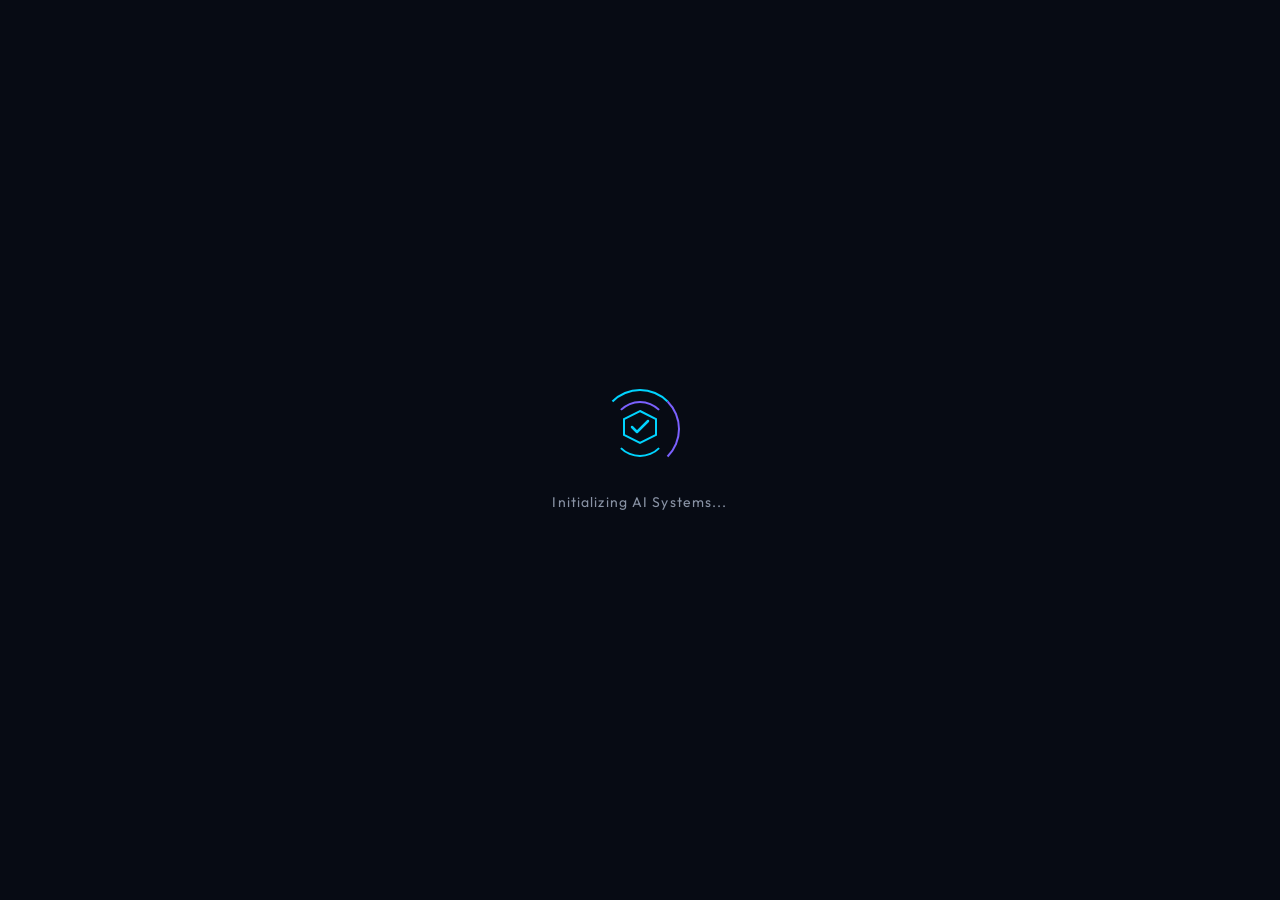
==== frontend/index.html @ b02ca5bd "style: move AI assistant panel above watchlist" ====
<!DOCTYPE html>
<html lang="en">
<head>
  <meta charset="UTF-8" />
  <meta name="viewport" content="width=device-width, initial-scale=1.0" />
  <meta name="description" content="AI Business & Financial Dashboard — Real-time stock predictions powered by LSTM and Groq AI insights." />
  <title>Predictive Market Assistant | AI Financial Intelligence</title>

  <!-- Google Fonts -->
  <link rel="preconnect" href="https://fonts.googleapis.com" />
  <link rel="preconnect" href="https://fonts.gstatic.com" crossorigin />
  <link href="https://fonts.googleapis.com/css2?family=Inter:wght@300;400;500;600;700;800&family=Outfit:wght@300;400;600;700;800&display=swap" rel="stylesheet" />

  <!-- ApexCharts - Candlestick & Line Charts -->
  <script src="https://cdn.jsdelivr.net/npm/apexcharts@3.46.0/dist/apexcharts.min.js"></script>

  <link rel="stylesheet" href="css/styles.css" />
</head>
<body>

  <!-- ═══════════════════════════════════════════ -->
  <!--                LOADING OVERLAY              -->
  <!-- ═══════════════════════════════════════════ -->
  <div id="loading-overlay" class="loading-overlay">
    <div class="loader-content">
      <div class="loader-ring"></div>
      <div class="loader-ring loader-ring--inner"></div>
      <div class="loader-logo">
        <svg width="40" height="40" viewBox="0 0 40 40" fill="none">
          <path d="M20 4L36 12V28L20 36L4 28V12L20 4Z" stroke="url(#hexGrad)" stroke-width="2" fill="none"/>
          <path d="M12 20L17 25L28 14" stroke="url(#checkGrad)" stroke-width="2.5" stroke-linecap="round" stroke-linejoin="round"/>
          <defs>
            <linearGradient id="hexGrad" x1="4" y1="4" x2="36" y2="36">
              <stop offset="0%" stop-color="#00d4ff"/>
              <stop offset="100%" stop-color="#7b61ff"/>
            </linearGradient>
            <linearGradient id="checkGrad" x1="12" y1="14" x2="28" y2="25">
              <stop offset="0%" stop-color="#00d4ff"/>
              <stop offset="100%" stop-color="#7b61ff"/>
            </linearGradient>
          </defs>
        </svg>
      </div>
    </div>
    <p class="loader-text">Initializing AI Systems...</p>
  </div>

  <!-- ═══════════════════════════════════════════ -->
  <!--               AUTH SECTION                  -->
  <!-- ═══════════════════════════════════════════ -->
  <section id="auth-section" class="auth-section hidden">
    <div class="auth-background">
      <div class="auth-orb auth-orb--1"></div>
      <div class="auth-orb auth-orb--2"></div>
      <div class="auth-orb auth-orb--3"></div>
      <canvas id="particle-canvas" class="particle-canvas"></canvas>
    </div>

    <div class="auth-container">
      <!-- Branding -->
      <div class="auth-brand">
        <div class="brand-icon">
          <svg width="32" height="32" viewBox="0 0 40 40" fill="none">
            <path d="M20 4L36 12V28L20 36L4 28V12L20 4Z" stroke="url(#hexGrad2)" stroke-width="2" fill="rgba(0,212,255,0.05)"/>
            <path d="M12 20L17 25L28 14" stroke="url(#checkGrad2)" stroke-width="2.5" stroke-linecap="round" stroke-linejoin="round"/>
            <defs>
              <linearGradient id="hexGrad2" x1="4" y1="4" x2="36" y2="36">
                <stop offset="0%" stop-color="#00d4ff"/>
                <stop offset="100%" stop-color="#7b61ff"/>
              </linearGradient>
              <linearGradient id="checkGrad2" x1="12" y1="14" x2="28" y2="25">
                <stop offset="0%" stop-color="#00d4ff"/>
                <stop offset="100%" stop-color="#7b61ff"/>
              </linearGradient>
            </defs>
          </svg>
        </div>
        <div>
          <h1 class="brand-name">PredictIQ</h1>
          <p class="brand-tagline">AI Financial Intelligence Platform</p>
        </div>
      </div>

      <!-- Auth Card -->
      <div class="auth-card glass-card">
        <!-- Tab Switcher -->
        <div class="auth-tabs" role="tablist">
          <button id="tab-login" class="auth-tab active" role="tab" aria-selected="true" onclick="switchTab('login')">Sign In</button>
          <button id="tab-register" class="auth-tab" role="tab" aria-selected="false" onclick="switchTab('register')">Create Account</button>
          <div class="tab-indicator" id="tab-indicator"></div>
        </div>

        <!-- Login Form -->
        <form id="login-form" class="auth-form" onsubmit="handleLogin(event)" novalidate>
          <div class="form-group">
            <label class="form-label" for="login-email">Email Address</label>
            <div class="input-wrapper">
              <span class="input-icon">
                <svg width="16" height="16" viewBox="0 0 24 24" fill="none" stroke="currentColor" stroke-width="2"><rect x="2" y="4" width="20" height="16" rx="2"/><path d="M2 7l10 6 10-6"/></svg>
              </span>
              <input type="email" id="login-email" class="form-input" placeholder="you@company.com" autocomplete="email" required />
            </div>
          </div>
          <div class="form-group">
            <label class="form-label" for="login-password">Password</label>
            <div class="input-wrapper">
              <span class="input-icon">
                <svg width="16" height="16" viewBox="0 0 24 24" fill="none" stroke="currentColor" stroke-width="2"><rect x="3" y="11" width="18" height="11" rx="2"/><path d="M7 11V7a5 5 0 0 1 10 0v4"/></svg>
              </span>
              <input type="password" id="login-password" class="form-input" placeholder="Enter your password" autocomplete="current-password" required />
              <button type="button" class="toggle-pw" onclick="togglePassword('login-password')">
                <svg width="16" height="16" viewBox="0 0 24 24" fill="none" stroke="currentColor" stroke-width="2"><path d="M1 12S5 4 12 4s11 8 11 8-4 8-11 8-11-8-11-8z"/><circle cx="12" cy="12" r="3"/></svg>
              </button>
            </div>
          </div>
          <div id="login-error" class="form-error hidden"></div>
          <button type="submit" id="login-submit" class="btn-primary btn-full">
            <span class="btn-text">Sign In</span>
            <span class="btn-loader hidden"></span>
          </button>
          <p class="auth-switch">Don't have an account? <a href="#" onclick="switchTab('register')">Create one free</a></p>
        </form>

        <!-- Register Form -->
        <form id="register-form" class="auth-form hidden" onsubmit="handleRegister(event)" novalidate>
          <div class="form-row">
            <div class="form-group">
              <label class="form-label" for="reg-firstname">First Name</label>
              <div class="input-wrapper">
                <span class="input-icon">
                  <svg width="16" height="16" viewBox="0 0 24 24" fill="none" stroke="currentColor" stroke-width="2"><path d="M20 21v-2a4 4 0 0 0-4-4H8a4 4 0 0 0-4 4v2"/><circle cx="12" cy="7" r="4"/></svg>
                </span>
                <input type="text" id="reg-firstname" class="form-input" placeholder="John" required />
              </div>
            </div>
            <div class="form-group">
              <label class="form-label" for="reg-lastname">Last Name</label>
              <div class="input-wrapper">
                <input type="text" id="reg-lastname" class="form-input" placeholder="Doe" required />
              </div>
            </div>
          </div>
          <div class="form-group">
            <label class="form-label" for="reg-email">Email Address</label>
            <div class="input-wrapper">
              <span class="input-icon">
                <svg width="16" height="16" viewBox="0 0 24 24" fill="none" stroke="currentColor" stroke-width="2"><rect x="2" y="4" width="20" height="16" rx="2"/><path d="M2 7l10 6 10-6"/></svg>
              </span>
              <input type="email" id="reg-email" class="form-input" placeholder="you@company.com" autocomplete="email" required />
            </div>
          </div>
          <div class="form-group">
            <label class="form-label" for="reg-password">Password</label>
            <div class="input-wrapper">
              <span class="input-icon">
                <svg width="16" height="16" viewBox="0 0 24 24" fill="none" stroke="currentColor" stroke-width="2"><rect x="3" y="11" width="18" height="11" rx="2"/><path d="M7 11V7a5 5 0 0 1 10 0v4"/></svg>
              </span>
              <input type="password" id="reg-password" class="form-input" placeholder="Min. 8 characters" autocomplete="new-password" required />
              <button type="button" class="toggle-pw" onclick="togglePassword('reg-password')">
                <svg width="16" height="16" viewBox="0 0 24 24" fill="none" stroke="currentColor" stroke-width="2"><path d="M1 12S5 4 12 4s11 8 11 8-4 8-11 8-11-8-11-8z"/><circle cx="12" cy="12" r="3"/></svg>
              </button>
            </div>
            <div class="password-strength">
              <div class="strength-bar" id="strength-bar"></div>
            </div>
          </div>
          <div id="register-error" class="form-error hidden"></div>
          <button type="submit" id="register-submit" class="btn-primary btn-full">
            <span class="btn-text">Create Account</span>
            <span class="btn-loader hidden"></span>
          </button>
          <p class="auth-switch">Already have an account? <a href="#" onclick="switchTab('login')">Sign in</a></p>
        </form>
      </div>

      <!-- Feature Pills -->
      <div class="auth-features">
        <div class="feature-pill"><span class="pill-dot pill-dot--green"></span>LSTM Predictions</div>
        <div class="feature-pill"><span class="pill-dot pill-dot--blue"></span>Groq AI Insights</div>
        <div class="feature-pill"><span class="pill-dot pill-dot--purple"></span>Real-Time Data</div>
      </div>
    </div>
  </section>

  <!-- ═══════════════════════════════════════════ -->
  <!--             MAIN DASHBOARD                  -->
  <!-- ═══════════════════════════════════════════ -->
  <div id="dashboard-section" class="dashboard-section hidden">

    <!-- ─── TOP NAVBAR ─── -->
    <nav class="navbar">
      <div class="navbar-left">
        <div class="nav-brand">
          <div class="brand-icon brand-icon--sm">
            <svg width="20" height="20" viewBox="0 0 40 40" fill="none">
              <path d="M20 4L36 12V28L20 36L4 28V12L20 4Z" stroke="url(#hexGrad3)" stroke-width="2" fill="rgba(0,212,255,0.08)"/>
              <path d="M12 20L17 25L28 14" stroke="url(#checkGrad3)" stroke-width="2.5" stroke-linecap="round" stroke-linejoin="round"/>
              <defs>
                <linearGradient id="hexGrad3" x1="4" y1="4" x2="36" y2="36"><stop offset="0%" stop-color="#00d4ff"/><stop offset="100%" stop-color="#7b61ff"/></linearGradient>
                <linearGradient id="checkGrad3" x1="12" y1="14" x2="28" y2="25"><stop offset="0%" stop-color="#00d4ff"/><stop offset="100%" stop-color="#7b61ff"/></linearGradient>
              </defs>
            </svg>
          </div>
          <span class="nav-brand-name">PredictIQ</span>
        </div>
        <div class="nav-divider"></div>
        <div class="market-status">
          <span class="market-dot" id="market-dot"></span>
          <span id="market-status-text" class="market-status-text">Market Open</span>
        </div>
      </div>
      <div class="navbar-center">
        <!-- Symbol Selector -->
        <div class="symbol-selector">
          <button class="symbol-btn active" id="sym-AAPL" onclick="selectSymbol('AAPL')">AAPL</button>
          <button class="symbol-btn" id="sym-GOOGL" onclick="selectSymbol('GOOGL')">GOOGL</button>
          <button class="symbol-btn" id="sym-MSFT" onclick="selectSymbol('MSFT')">MSFT</button>
          <button class="symbol-btn" id="sym-TSLA" onclick="selectSymbol('TSLA')">TSLA</button>
          <button class="symbol-btn" id="sym-NVDA" onclick="selectSymbol('NVDA')">NVDA</button>
          <button class="symbol-btn" id="sym-AMZN" onclick="selectSymbol('AMZN')">AMZN</button>
        </div>
      </div>
      <div class="navbar-right">
        <div class="nav-live-badge">
          <span class="live-dot"></span>LIVE
        </div>
        <div class="nav-time" id="nav-time"></div>
        <div class="nav-user" id="nav-user">
          <div class="user-avatar" id="user-avatar">J</div>
          <span class="user-name" id="user-display-name">User</span>
        </div>
        <button class="btn-logout" id="logout-btn" onclick="handleLogout()">
          <svg width="16" height="16" viewBox="0 0 24 24" fill="none" stroke="currentColor" stroke-width="2"><path d="M9 21H5a2 2 0 0 1-2-2V5a2 2 0 0 1 2-2h4"/><polyline points="16 17 21 12 16 7"/><line x1="21" y1="12" x2="9" y2="12"/></svg>
          Logout
        </button>
      </div>
    </nav>

    <!-- ─── MAIN CONTENT ─── -->
    <div class="dashboard-layout">

      <!-- LEFT: Main Chart Area -->
      <main class="chart-area">

        <!-- Stock Header -->
        <div class="stock-header glass-card">
          <div class="stock-identity">
            <div class="stock-ticker" id="stock-ticker-display">AAPL</div>
            <div class="stock-company" id="stock-company-display">Apple Inc.</div>
          </div>
          <div class="stock-price-block">
            <div class="stock-price" id="stock-price-display">$—</div>
            <div class="price-badge" id="price-badge">
              <span id="price-change-icon">▲</span>
              <span id="price-change-value">+0.00%</span>
              <span id="price-change-amount">(+$0.00)</span>
            </div>
          </div>
          <div class="stock-meta-row">
            <div class="meta-item">
              <span class="meta-label">Open</span>
              <span class="meta-value" id="meta-open">—</span>
            </div>
            <div class="meta-item">
              <span class="meta-label">High</span>
              <span class="meta-value" id="meta-high">—</span>
            </div>
            <div class="meta-item">
              <span class="meta-label">Low</span>
              <span class="meta-value" id="meta-low">—</span>
            </div>
            <div class="meta-item">
              <span class="meta-label">Volume</span>
              <span class="meta-value" id="meta-volume">—</span>
            </div>
            <div class="meta-item">
              <span class="meta-label">Market Cap</span>
              <span class="meta-value" id="meta-mktcap">—</span>
            </div>
          </div>
        </div>

        <!-- Chart Controls -->
        <div class="chart-controls glass-card">
          <div class="timeframe-group">
            <button class="tf-btn" onclick="setTimeframe('1W')">1W</button>
            <button class="tf-btn active" onclick="setTimeframe('1M')">1M</button>
            <button class="tf-btn" onclick="setTimeframe('3M')">3M</button>
            <button class="tf-btn" onclick="setTimeframe('6M')">6M</button>
            <button class="tf-btn" onclick="setTimeframe('1Y')">1Y</button>
          </div>
          <div class="chart-type-group">
            <button class="chart-type-btn active" id="ct-candle" onclick="setChartType('candle')">
              <svg width="14" height="14" viewBox="0 0 24 24" fill="currentColor"><rect x="7" y="2" width="2" height="4"/><rect x="5" y="6" width="6" height="12" rx="1"/><rect x="7" y="18" width="2" height="4"/><rect x="15" y="5" width="2" height="3"/><rect x="13" y="8" width="6" height="8" rx="1"/><rect x="15" y="16" width="2" height="3"/></svg>
              Candles
            </button>
            <button class="chart-type-btn" id="ct-line" onclick="setChartType('line')">
              <svg width="14" height="14" viewBox="0 0 24 24" fill="none" stroke="currentColor" stroke-width="2"><polyline points="22 12 18 12 15 21 9 3 6 12 2 12"/></svg>
              Line
            </button>
          </div>
          <div class="prediction-toggle">
            <label class="toggle-switch" title="Toggle AI Predictions">
              <input type="checkbox" id="prediction-toggle" checked onchange="togglePredictions()" />
              <span class="toggle-slider"></span>
            </label>
            <span class="toggle-label">
              <span class="pred-dot"></span>
              AI Predictions
            </span>
          </div>
        </div>

        <!-- TradingView Chart -->
        <div class="chart-container glass-card">
          <div id="tv-chart" class="tv-chart"></div>
          <div class="chart-loading" id="chart-loading">
            <div class="mini-loader"></div>
            <span>Loading market data...</span>
          </div>
          <div class="chart-legend">
            <div class="legend-item">
              <span class="legend-dot legend-dot--candle"></span>
              <span id="legend-symbol-label">AAPL</span> Historical
            </div>
            <div class="legend-item">
              <span class="legend-dot legend-dot--pred"></span>
              LSTM Prediction
            </div>
          </div>
        </div>

        <!-- KPI Cards Row -->
        <div class="kpi-row">
          <div class="kpi-card glass-card">
            <div class="kpi-icon kpi-icon--blue">
              <svg width="18" height="18" viewBox="0 0 24 24" fill="none" stroke="currentColor" stroke-width="2"><line x1="12" y1="1" x2="12" y2="23"/><path d="M17 5H9.5a3.5 3.5 0 0 0 0 7h5a3.5 3.5 0 0 1 0 7H6"/></svg>
            </div>
            <div class="kpi-content">
              <span class="kpi-label">Current Price</span>
              <span class="kpi-value" id="kpi-price">$—</span>
              <span class="kpi-sub" id="kpi-price-change">—</span>
            </div>
          </div>
          <div class="kpi-card glass-card">
            <div class="kpi-icon kpi-icon--green">
              <svg width="18" height="18" viewBox="0 0 24 24" fill="none" stroke="currentColor" stroke-width="2"><polyline points="23 6 13.5 15.5 8.5 10.5 1 18"/><polyline points="17 6 23 6 23 12"/></svg>
            </div>
            <div class="kpi-content">
              <span class="kpi-label">Predicted Price (30d)</span>
              <span class="kpi-value" id="kpi-predicted">$—</span>
              <span class="kpi-sub" id="kpi-predicted-change">AI Forecast</span>
            </div>
          </div>
          <div class="kpi-card glass-card">
            <div class="kpi-icon kpi-icon--purple">
              <svg width="18" height="18" viewBox="0 0 24 24" fill="none" stroke="currentColor" stroke-width="2"><rect x="2" y="3" width="20" height="14" rx="2"/><line x1="8" y1="21" x2="16" y2="21"/><line x1="12" y1="17" x2="12" y2="21"/></svg>
            </div>
            <div class="kpi-content">
              <span class="kpi-label">52-Week Range</span>
              <span class="kpi-value" id="kpi-52w">—</span>
              <span class="kpi-sub" id="kpi-52w-sub">High / Low</span>
            </div>
          </div>
          <div class="kpi-card glass-card">
            <div class="kpi-icon kpi-icon--orange">
              <svg width="18" height="18" viewBox="0 0 24 24" fill="none" stroke="currentColor" stroke-width="2"><path d="M22 12h-4l-3 9L9 3l-3 9H2"/></svg>
            </div>
            <div class="kpi-content">
              <span class="kpi-label">AI Confidence</span>
              <span class="kpi-value" id="kpi-confidence">—%</span>
              <span class="kpi-sub" id="kpi-signal">Signal</span>
            </div>
          </div>
        </div>
      </main>

      <!-- RIGHT: AI Assistant Panel -->
      <aside class="assistant-panel">

        <!-- AI Assistant Chat -->
        <div class="chat-panel glass-card">
          <div class="chat-header">
            <div class="chat-title-row">
              <div class="ai-avatar">
                <svg width="16" height="16" viewBox="0 0 24 24" fill="none" stroke="currentColor" stroke-width="2"><circle cx="12" cy="12" r="3"/><path d="M12 1v4M12 19v4M4.22 4.22l2.83 2.83M16.95 16.95l2.83 2.83M1 12h4M19 12h4M4.22 19.78l2.83-2.83M16.95 7.05l2.83-2.83"/></svg>
              </div>
              <div>
                <h3 class="panel-title" style="margin-bottom:0">Groq AI Assistant</h3>
                <span class="ai-status-text">Powered by Llama 3.3 70B</span>
              </div>
            </div>
            <div class="ai-online-badge">
              <span class="ai-dot"></span>Online
            </div>
          </div>

          <div class="chat-messages" id="chat-messages">
            <div class="chat-message chat-message--ai">
              <div class="msg-avatar">AI</div>
              <div class="msg-bubble">
                <p>👋 Hello! I'm your AI financial assistant powered by Groq. I can analyze <strong id="current-symbol-mention">AAPL</strong> stock data, predict trends, and provide business insights. What would you like to know?</p>
              </div>
            </div>
          </div>

          <!-- Quick Actions -->
          <div class="quick-actions" id="quick-actions">
            <button class="quick-btn" onclick="sendQuickMessage('Analyze the current market trend for the selected stock and provide a buy/sell recommendation.')">📊 Trend Analysis</button>
            <button class="quick-btn" onclick="sendQuickMessage('What are the key risk factors for this stock? Give me a concise risk assessment.')">⚠️ Risk Assessment</button>
            <button class="quick-btn" onclick="sendQuickMessage('Provide a 30-day growth forecast and business strategy insights based on the current stock performance.')">📈 Growth Forecast</button>
            <button class="quick-btn" onclick="sendQuickMessage('Which sector is this stock in? How is the overall sector performing and what are the macro trends?')">🌐 Sector Trends</button>
          </div>

          <!-- Chat Input -->
          <div class="chat-input-area">
            <div class="chat-input-wrapper">
              <textarea id="chat-input" class="chat-textarea" placeholder="Ask about stocks, markets, or business strategy..." rows="1" onkeydown="handleChatKey(event)" oninput="autoResizeTextarea(this)"></textarea>
              <button class="chat-send-btn" id="chat-send-btn" onclick="sendChatMessage()">
                <svg width="16" height="16" viewBox="0 0 24 24" fill="none" stroke="currentColor" stroke-width="2"><line x1="22" y1="2" x2="11" y2="13"/><polygon points="22 2 15 22 11 13 2 9 22 2"/></svg>
              </button>
            </div>
          </div>
        </div>

        <!-- Watchlist -->
        <div class="watchlist-card glass-card">
          <h3 class="panel-title">
            <svg width="14" height="14" viewBox="0 0 24 24" fill="none" stroke="currentColor" stroke-width="2"><polygon points="12 2 15.09 8.26 22 9.27 17 14.14 18.18 21.02 12 17.77 5.82 21.02 7 14.14 2 9.27 8.91 8.26 12 2"/></svg>
            Watchlist
          </h3>
          <div class="watchlist-items" id="watchlist-items">
            <!-- Populated by JS -->
          </div>
        </div>
      </aside>
    </div>
  </div>

  <!-- Scripts -->
  <script src="js/auth.js"></script>
  <script src="js/chart.js"></script>
  <script src="js/stock-api.js"></script>
  <script src="js/assistant.js"></script>
  <script src="js/dashboard.js"></script>
</body>
</html>
---- frontend/css/styles.css ----
/* ═══════════════════════════════════════════════════════════════
   PredictIQ — Complete Design System
   Dark Glassmorphism | Inter + Outfit Fonts
   ═══════════════════════════════════════════════════════════════ */

/* ─── CSS Custom Properties ─── */
:root {
  /* Color Palette */
  --bg-deep:          #070b14;
  --bg-base:          #0a0e1a;
  --bg-surface:       #0f1424;
  --bg-elevated:      #141928;
  --bg-panel:         #131722;

  /* Glass */
  --glass-bg:         rgba(255, 255, 255, 0.03);
  --glass-border:     rgba(255, 255, 255, 0.07);
  --glass-hover:      rgba(255, 255, 255, 0.06);
  --glass-blur:       16px;

  /* Brand Gradient */
  --brand-primary:    #00d4ff;
  --brand-secondary:  #7b61ff;
  --brand-accent:     #f7931a;
  --brand-grad:       linear-gradient(135deg, #00d4ff, #7b61ff);

  /* Semantic Colors */
  --green:            #26a69a;
  --green-bright:     #4caf93;
  --green-glow:       rgba(38, 166, 154, 0.25);
  --red:              #ef5350;
  --red-glow:         rgba(239, 83, 80, 0.25);
  --orange:           #f7931a;
  --orange-glow:      rgba(247, 147, 26, 0.2);
  --blue:             #2979ff;
  --blue-glow:        rgba(41, 121, 255, 0.2);
  --purple:           #7b61ff;
  --purple-glow:      rgba(123, 97, 255, 0.2);

  /* Text */
  --text-primary:     #e8eaf0;
  --text-secondary:   #8892a4;
  --text-muted:       #4e5a6b;
  --text-accent:      #00d4ff;

  /* Spacing */
  --sp-xs:   4px;
  --sp-sm:   8px;
  --sp-md:   16px;
  --sp-lg:   24px;
  --sp-xl:   32px;
  --sp-2xl:  48px;

  /* Radius */
  --r-sm:   6px;
  --r-md:   12px;
  --r-lg:   18px;
  --r-xl:   24px;
  --r-full: 9999px;

  /* Transitions */
  --t-fast:   0.15s ease;
  --t-mid:    0.25s ease;
  --t-slow:   0.4s ease;

  /* Shadows */
  --shadow-sm:  0 2px 8px rgba(0,0,0,0.4);
  --shadow-md:  0 4px 24px rgba(0,0,0,0.5);
  --shadow-lg:  0 8px 48px rgba(0,0,0,0.6);
  --shadow-glow-brand: 0 0 32px rgba(0, 212, 255, 0.15);

  /* Fonts */
  --font-main:  'Inter', -apple-system, sans-serif;
  --font-display: 'Outfit', 'Inter', sans-serif;
}

/* ─── Reset & Base ─── */
*, *::before, *::after { box-sizing: border-box; margin: 0; padding: 0; }

html { font-size: 16px; scroll-behavior: smooth; }

body {
  font-family: var(--font-main);
  background: var(--bg-deep);
  color: var(--text-primary);
  min-height: 100vh;
  overflow-x: hidden;
  -webkit-font-smoothing: antialiased;
}

/* ─── Utilities ─── */
.hidden { display: none !important; }
.glass-card {
  background: var(--glass-bg);
  border: 1px solid var(--glass-border);
  backdrop-filter: blur(var(--glass-blur));
  -webkit-backdrop-filter: blur(var(--glass-blur));
  border-radius: var(--r-lg);
}

/* ═══════════════════════════════════════════════════════════════
   LOADING OVERLAY
   ═══════════════════════════════════════════════════════════════ */
.loading-overlay {
  position: fixed; inset: 0; z-index: 9999;
  background: var(--bg-deep);
  display: flex; flex-direction: column;
  align-items: center; justify-content: center;
  gap: var(--sp-lg);
  transition: opacity var(--t-slow), visibility var(--t-slow);
}
.loading-overlay.fade-out { opacity: 0; visibility: hidden; }
.loader-content {
  position: relative; width: 80px; height: 80px;
  display: flex; align-items: center; justify-content: center;
}
.loader-ring {
  position: absolute; inset: 0;
  border-radius: 50%;
  border: 2px solid transparent;
  border-top-color: var(--brand-primary);
  border-right-color: var(--brand-secondary);
  animation: spin 1.2s linear infinite;
}
.loader-ring--inner {
  inset: 12px;
  border-top-color: var(--brand-secondary);
  border-right-color: transparent;
  border-bottom-color: var(--brand-primary);
  animation: spin 0.8s linear infinite reverse;
}
.loader-logo { position: relative; z-index: 1; }
.loader-text {
  font-family: var(--font-display);
  font-size: 0.875rem;
  color: var(--text-secondary);
  letter-spacing: 0.08em;
  animation: pulse 2s ease-in-out infinite;
}
@keyframes spin { to { transform: rotate(360deg); } }
@keyframes pulse { 0%,100% { opacity: 0.5; } 50% { opacity: 1; } }

/* ═══════════════════════════════════════════════════════════════
   AUTH SECTION
   ═══════════════════════════════════════════════════════════════ */
.auth-section {
  min-height: 100vh; position: relative;
  display: flex; align-items: center; justify-content: center;
  padding: var(--sp-lg);
  overflow: hidden;
}

/* Animated Background */
.auth-background {
  position: absolute; inset: 0; z-index: 0;
  background: radial-gradient(ellipse at 20% 50%, rgba(0,212,255,0.08) 0%, transparent 60%),
              radial-gradient(ellipse at 80% 20%, rgba(123,97,255,0.08) 0%, transparent 60%),
              radial-gradient(ellipse at 60% 80%, rgba(247,147,26,0.05) 0%, transparent 60%);
}
.auth-orb {
  position: absolute; border-radius: 50%;
  filter: blur(60px);
  animation: orbFloat 8s ease-in-out infinite;
}
.auth-orb--1 {
  width: 500px; height: 500px;
  background: radial-gradient(circle, rgba(0,212,255,0.12) 0%, transparent 70%);
  top: -200px; left: -100px;
  animation-delay: 0s;
}
.auth-orb--2 {
  width: 400px; height: 400px;
  background: radial-gradient(circle, rgba(123,97,255,0.12) 0%, transparent 70%);
  bottom: -150px; right: -100px;
  animation-delay: -3s;
}
.auth-orb--3 {
  width: 300px; height: 300px;
  background: radial-gradient(circle, rgba(247,147,26,0.08) 0%, transparent 70%);
  top: 40%; right: 20%;
  animation-delay: -6s;
}
@keyframes orbFloat {
  0%,100% { transform: translate(0,0) scale(1); }
  33% { transform: translate(30px,-20px) scale(1.05); }
  66% { transform: translate(-20px,30px) scale(0.95); }
}
.particle-canvas {
  position: absolute; inset: 0; width: 100%; height: 100%;
  pointer-events: none;
}

/* Auth Container */
.auth-container {
  position: relative; z-index: 1;
  width: 100%; max-width: 440px;
  display: flex; flex-direction: column;
  align-items: center; gap: var(--sp-lg);
}

/* Brand */
.auth-brand {
  display: flex; align-items: center; gap: var(--sp-md);
}
.brand-icon {
  width: 52px; height: 52px;
  background: rgba(0,212,255,0.08);
  border: 1px solid rgba(0,212,255,0.2);
  border-radius: var(--r-md);
  display: flex; align-items: center; justify-content: center;
  box-shadow: 0 0 24px rgba(0,212,255,0.15);
}
.brand-icon--sm {
  width: 36px; height: 36px; border-radius: var(--r-sm);
}
.brand-name {
  font-family: var(--font-display);
  font-size: 1.75rem; font-weight: 800;
  background: var(--brand-grad);
  -webkit-background-clip: text; background-clip: text;
  -webkit-text-fill-color: transparent;
  line-height: 1;
}
.brand-tagline {
  font-size: 0.75rem;
  color: var(--text-muted);
  letter-spacing: 0.04em;
  margin-top: 2px;
}

/* Auth Card */
.auth-card {
  width: 100%;
  padding: var(--sp-xl);
  box-shadow: var(--shadow-lg), var(--shadow-glow-brand);
  animation: slideUp 0.5s ease-out;
}
@keyframes slideUp {
  from { opacity: 0; transform: translateY(24px); }
  to   { opacity: 1; transform: translateY(0); }
}

/* Tabs */
.auth-tabs {
  display: flex; gap: var(--sp-xs);
  background: rgba(255,255,255,0.03);
  border-radius: var(--r-md);
  padding: 4px;
  margin-bottom: var(--sp-lg);
  position: relative;
}
.auth-tab {
  flex: 1; padding: 10px var(--sp-md);
  border: none; background: none;
  color: var(--text-secondary);
  font-family: var(--font-main);
  font-size: 0.875rem; font-weight: 500;
  cursor: pointer; border-radius: var(--r-sm);
  transition: color var(--t-fast);
  position: relative; z-index: 1;
}
.auth-tab.active { color: var(--text-primary); }
.tab-indicator {
  position: absolute; top: 4px; bottom: 4px; left: 4px;
  width: calc(50% - 4px);
  background: rgba(255,255,255,0.07);
  border: 1px solid var(--glass-border);
  border-radius: var(--r-sm);
  transition: transform var(--t-mid);
}
.tab-indicator.right { transform: translateX(100%); }

/* Forms */
.auth-form { display: flex; flex-direction: column; gap: var(--sp-md); }
.auth-form.hidden { display: none; }
.form-row { display: grid; grid-template-columns: 1fr 1fr; gap: var(--sp-sm); }
.form-group { display: flex; flex-direction: column; gap: 6px; }
.form-label {
  font-size: 0.8rem; font-weight: 500;
  color: var(--text-secondary);
  letter-spacing: 0.02em;
}
.input-wrapper { position: relative; display: flex; align-items: center; }
.input-icon {
  position: absolute; left: 12px;
  color: var(--text-muted);
  display: flex; pointer-events: none;
}
.form-input {
  width: 100%;
  background: rgba(255,255,255,0.04);
  border: 1px solid var(--glass-border);
  border-radius: var(--r-md);
  padding: 12px 40px 12px 40px;
  color: var(--text-primary);
  font-family: var(--font-main);
  font-size: 0.9rem;
  transition: border-color var(--t-fast), box-shadow var(--t-fast), background var(--t-fast);
  outline: none;
}
.form-group:has(.input-icon:only-child) .form-input { padding-left: 40px; }
.form-input:focus {
  border-color: rgba(0,212,255,0.4);
  background: rgba(0,212,255,0.04);
  box-shadow: 0 0 0 3px rgba(0,212,255,0.1);
}
.form-input::placeholder { color: var(--text-muted); }
.toggle-pw {
  position: absolute; right: 12px;
  background: none; border: none;
  color: var(--text-muted); cursor: pointer;
  display: flex; align-items: center;
  transition: color var(--t-fast);
}
.toggle-pw:hover { color: var(--text-secondary); }

/* Password Strength */
.password-strength {
  height: 3px; border-radius: var(--r-full);
  background: rgba(255,255,255,0.06);
  overflow: hidden; margin-top: 4px;
}
.strength-bar {
  height: 100%; width: 0;
  border-radius: var(--r-full);
  transition: width var(--t-mid), background var(--t-mid);
}

/* Buttons */
.btn-primary {
  background: var(--brand-grad);
  border: none; border-radius: var(--r-md);
  padding: 13px var(--sp-lg);
  color: #fff;
  font-family: var(--font-main);
  font-size: 0.9rem; font-weight: 600;
  cursor: pointer; letter-spacing: 0.02em;
  display: flex; align-items: center; justify-content: center; gap: var(--sp-sm);
  transition: opacity var(--t-fast), transform var(--t-fast), box-shadow var(--t-fast);
  box-shadow: 0 4px 20px rgba(0,212,255,0.2);
}
.btn-full { width: 100%; }
.btn-primary:hover { opacity: 0.9; transform: translateY(-1px); box-shadow: 0 6px 28px rgba(0,212,255,0.3); }
.btn-primary:active { transform: translateY(0); }
.btn-primary:disabled { opacity: 0.5; cursor: not-allowed; transform: none; }
.btn-loader {
  width: 16px; height: 16px;
  border: 2px solid rgba(255,255,255,0.3);
  border-top-color: #fff;
  border-radius: 50%;
  animation: spin 0.6s linear infinite;
}

/* Form Errors */
.form-error {
  background: rgba(239,83,80,0.1);
  border: 1px solid rgba(239,83,80,0.3);
  border-radius: var(--r-sm);
  padding: 10px 14px;
  color: var(--red);
  font-size: 0.8rem;
}

.auth-switch {
  text-align: center;
  font-size: 0.8rem;
  color: var(--text-muted);
}
.auth-switch a {
  color: var(--brand-primary);
  text-decoration: none;
  font-weight: 500;
}
.auth-switch a:hover { text-decoration: underline; }

/* Feature Pills */
.auth-features { display: flex; gap: var(--sp-sm); flex-wrap: wrap; justify-content: center; }
.feature-pill {
  display: flex; align-items: center; gap: 6px;
  background: var(--glass-bg);
  border: 1px solid var(--glass-border);
  border-radius: var(--r-full);
  padding: 6px 14px;
  font-size: 0.75rem;
  color: var(--text-secondary);
  font-weight: 500;
}
.pill-dot {
  width: 6px; height: 6px; border-radius: 50%;
}
.pill-dot--green { background: var(--green); box-shadow: 0 0 6px var(--green); }
.pill-dot--blue  { background: var(--brand-primary); box-shadow: 0 0 6px var(--brand-primary); }
.pill-dot--purple { background: var(--brand-secondary); box-shadow: 0 0 6px var(--brand-secondary); }

/* ═══════════════════════════════════════════════════════════════
   DASHBOARD SECTION
   ═══════════════════════════════════════════════════════════════ */
.dashboard-section {
  display: flex; flex-direction: column;
  min-height: 100vh;
  background: var(--bg-deep);
}

/* ─── NAVBAR ─── */
.navbar {
  display: flex; align-items: center; justify-content: space-between;
  padding: 0 var(--sp-lg);
  height: 60px;
  background: rgba(10,14,26,0.8);
  border-bottom: 1px solid var(--glass-border);
  backdrop-filter: blur(16px);
  position: sticky; top: 0; z-index: 100;
  gap: var(--sp-md);
}
.navbar-left { display: flex; align-items: center; gap: var(--sp-md); flex-shrink: 0; }
.navbar-center { flex: 1; display: flex; justify-content: center; }
.navbar-right { display: flex; align-items: center; gap: var(--sp-md); flex-shrink: 0; }

.nav-brand { display: flex; align-items: center; gap: var(--sp-sm); }
.nav-brand-name {
  font-family: var(--font-display);
  font-size: 1.1rem; font-weight: 700;
  background: var(--brand-grad);
  -webkit-background-clip: text; background-clip: text;
  -webkit-text-fill-color: transparent;
}
.nav-divider { width: 1px; height: 24px; background: var(--glass-border); }

.market-status { display: flex; align-items: center; gap: 6px; }
.market-dot {
  width: 8px; height: 8px; border-radius: 50%;
  background: var(--green);
  box-shadow: 0 0 8px var(--green);
  animation: pulse 2s ease infinite;
}
.market-status-text { font-size: 0.75rem; color: var(--text-secondary); font-weight: 500; }

/* Symbol Selector */
.symbol-selector {
  display: flex; gap: 4px;
  background: rgba(255,255,255,0.03);
  border: 1px solid var(--glass-border);
  border-radius: var(--r-md);
  padding: 4px;
}
.symbol-btn {
  padding: 6px 14px;
  border: none; background: none;
  color: var(--text-muted);
  font-family: var(--font-main);
  font-size: 0.8rem; font-weight: 600;
  cursor: pointer; border-radius: var(--r-sm);
  transition: all var(--t-fast);
  letter-spacing: 0.04em;
}
.symbol-btn:hover { color: var(--text-primary); background: rgba(255,255,255,0.05); }
.symbol-btn.active {
  color: var(--bg-deep);
  background: linear-gradient(135deg, var(--brand-primary), var(--brand-secondary));
  box-shadow: 0 2px 8px rgba(0,212,255,0.3);
}

.nav-live-badge {
  display: flex; align-items: center; gap: 5px;
  background: rgba(38,166,154,0.1);
  border: 1px solid rgba(38,166,154,0.3);
  border-radius: var(--r-full);
  padding: 4px 10px;
  font-size: 0.7rem; font-weight: 700;
  color: var(--green);
  letter-spacing: 0.06em;
}
.live-dot {
  width: 6px; height: 6px; border-radius: 50%;
  background: var(--green);
  animation: pulse 1.5s ease infinite;
}
.nav-time {
  font-size: 0.8rem; font-weight: 500;
  color: var(--text-secondary);
  font-variant-numeric: tabular-nums;
  white-space: nowrap;
}
.nav-user { display: flex; align-items: center; gap: var(--sp-sm); }
.user-avatar {
  width: 32px; height: 32px;
  background: var(--brand-grad);
  border-radius: 50%;
  display: flex; align-items: center; justify-content: center;
  font-size: 0.8rem; font-weight: 700; color: #fff;
  flex-shrink: 0;
}
.user-name { font-size: 0.85rem; font-weight: 500; color: var(--text-secondary); }
.btn-logout {
  display: flex; align-items: center; gap: 6px;
  padding: 7px 14px;
  background: rgba(239,83,80,0.08);
  border: 1px solid rgba(239,83,80,0.2);
  border-radius: var(--r-md);
  color: var(--red);
  font-size: 0.8rem; font-weight: 600;
  cursor: pointer;
  transition: all var(--t-fast);
  font-family: var(--font-main);
}
.btn-logout:hover {
  background: rgba(239,83,80,0.15);
  border-color: rgba(239,83,80,0.4);
}

/* ─── DASHBOARD LAYOUT ─── */
.dashboard-layout {
  display: grid;
  grid-template-columns: 1fr 380px;
  gap: var(--sp-md);
  padding: var(--sp-md);
  height: calc(100vh - 60px);
  overflow: hidden;
}

/* ─── CHART AREA ─── */
.chart-area {
  display: flex; flex-direction: column;
  gap: var(--sp-sm);
  overflow-y: auto;
  padding-right: 2px;
}
.chart-area::-webkit-scrollbar { width: 4px; }
.chart-area::-webkit-scrollbar-thumb { background: rgba(255,255,255,0.08); border-radius: var(--r-full); }

/* Stock Header */
.stock-header {
  padding: var(--sp-md) var(--sp-lg);
  display: flex; align-items: center; justify-content: space-between;
  flex-wrap: wrap; gap: var(--sp-md);
}
.stock-identity { display: flex; flex-direction: column; }
.stock-ticker {
  font-family: var(--font-display);
  font-size: 1.8rem; font-weight: 800;
  color: var(--text-primary);
  letter-spacing: -0.02em;
}
.stock-company { font-size: 0.8rem; color: var(--text-muted); margin-top: 2px; }
.stock-price-block { display: flex; flex-direction: column; align-items: flex-end; }
.stock-price {
  font-family: var(--font-display);
  font-size: 2rem; font-weight: 800;
  color: var(--text-primary);
  letter-spacing: -0.02em;
}
.price-badge {
  display: inline-flex; align-items: center; gap: 4px;
  padding: 4px 10px;
  border-radius: var(--r-full);
  font-size: 0.8rem; font-weight: 700;
  margin-top: 4px;
  transition: all var(--t-mid);
}
.price-badge.up {
  background: var(--green-glow);
  border: 1px solid rgba(38,166,154,0.4);
  color: var(--green);
}
.price-badge.down {
  background: var(--red-glow);
  border: 1px solid rgba(239,83,80,0.4);
  color: var(--red);
}
.stock-meta-row {
  width: 100%; display: flex; gap: var(--sp-xl);
  border-top: 1px solid var(--glass-border);
  padding-top: var(--sp-sm);
  flex-wrap: wrap;
}
.meta-item { display: flex; flex-direction: column; gap: 2px; }
.meta-label { font-size: 0.7rem; color: var(--text-muted); text-transform: uppercase; letter-spacing: 0.06em; }
.meta-value { font-size: 0.9rem; font-weight: 600; color: var(--text-primary); font-variant-numeric: tabular-nums; }

/* Chart Controls */
.chart-controls {
  padding: var(--sp-sm) var(--sp-md);
  display: flex; align-items: center; gap: var(--sp-md);
  flex-wrap: wrap;
}
.timeframe-group, .chart-type-group {
  display: flex; gap: 2px;
  background: rgba(255,255,255,0.03);
  border-radius: var(--r-sm);
  padding: 3px;
}
.tf-btn, .chart-type-btn {
  padding: 5px 12px;
  border: none; background: none;
  color: var(--text-muted);
  font-family: var(--font-main);
  font-size: 0.78rem; font-weight: 600;
  cursor: pointer; border-radius: 4px;
  transition: all var(--t-fast);
  display: flex; align-items: center; gap: 4px;
}
.tf-btn:hover, .chart-type-btn:hover { color: var(--text-primary); background: rgba(255,255,255,0.05); }
.tf-btn.active, .chart-type-btn.active {
  background: rgba(0,212,255,0.12);
  color: var(--brand-primary);
}
.prediction-toggle {
  display: flex; align-items: center; gap: var(--sp-sm);
  margin-left: auto;
}
.toggle-label {
  font-size: 0.8rem; color: var(--text-secondary);
  display: flex; align-items: center; gap: 6px;
}
.pred-dot {
  width: 8px; height: 8px; border-radius: 50%;
  background: var(--orange);
  box-shadow: 0 0 6px var(--orange);
}
.toggle-switch { position: relative; display: inline-block; width: 36px; height: 20px; }
.toggle-switch input { opacity: 0; width: 0; height: 0; }
.toggle-slider {
  position: absolute; cursor: pointer; inset: 0;
  background: rgba(255,255,255,0.1);
  border-radius: var(--r-full);
  transition: background var(--t-fast);
}
.toggle-slider::before {
  content: '';
  position: absolute; width: 14px; height: 14px;
  left: 3px; top: 3px;
  background: #fff; border-radius: 50%;
  transition: transform var(--t-fast);
}
.toggle-switch input:checked + .toggle-slider { background: var(--orange); }
.toggle-switch input:checked + .toggle-slider::before { transform: translateX(16px); }

/* Chart Container */
.chart-container {
  position: relative; padding: var(--sp-sm);
  flex: 1; min-height: 360px;
}
.tv-chart { width: 100%; height: 100%; min-height: 340px; }
.chart-loading {
  position: absolute; inset: 0;
  display: flex; flex-direction: column;
  align-items: center; justify-content: center;
  gap: var(--sp-sm);
  background: rgba(7,11,20,0.8);
  border-radius: var(--r-lg);
  color: var(--text-muted); font-size: 0.85rem;
  z-index: 5;
  transition: opacity var(--t-mid);
}
.chart-loading.hidden { display: none; }
.mini-loader {
  width: 28px; height: 28px;
  border: 2px solid rgba(255,255,255,0.08);
  border-top-color: var(--brand-primary);
  border-radius: 50%;
  animation: spin 0.8s linear infinite;
}
.chart-legend {
  position: absolute; bottom: 16px; right: 16px;
  display: flex; gap: var(--sp-md);
  background: rgba(7,11,20,0.7);
  border: 1px solid var(--glass-border);
  border-radius: var(--r-sm);
  padding: 6px 12px;
  backdrop-filter: blur(8px);
}
.legend-item { display: flex; align-items: center; gap: 6px; font-size: 0.72rem; color: var(--text-muted); }
.legend-dot {
  width: 8px; height: 3px; border-radius: var(--r-full);
}
.legend-dot--candle { background: var(--green); }
.legend-dot--pred { background: var(--orange); border-top: 2px dashed var(--orange); height: 0; }

/* KPI Cards */
.kpi-row {
  display: grid; grid-template-columns: repeat(4, 1fr);
  gap: var(--sp-sm);
}
.kpi-card {
  padding: var(--sp-md);
  display: flex; gap: var(--sp-sm); align-items: flex-start;
  transition: transform var(--t-fast), border-color var(--t-fast);
}
.kpi-card:hover {
  transform: translateY(-2px);
  border-color: rgba(255,255,255,0.12);
}
.kpi-icon {
  width: 40px; height: 40px; border-radius: var(--r-md);
  display: flex; align-items: center; justify-content: center;
  flex-shrink: 0;
}
.kpi-icon--blue   { background: var(--blue-glow);   color: var(--blue); }
.kpi-icon--green  { background: var(--green-glow);  color: var(--green); }
.kpi-icon--purple { background: var(--purple-glow); color: var(--purple); }
.kpi-icon--orange { background: var(--orange-glow); color: var(--orange); }
.kpi-content { display: flex; flex-direction: column; gap: 3px; }
.kpi-label { font-size: 0.7rem; color: var(--text-muted); text-transform: uppercase; letter-spacing: 0.06em; }
.kpi-value { font-family: var(--font-display); font-size: 1.1rem; font-weight: 700; color: var(--text-primary); }
.kpi-sub { font-size: 0.72rem; color: var(--text-muted); }

/* ─── ASSISTANT PANEL ─── */
.assistant-panel {
  display: flex; flex-direction: column;
  gap: var(--sp-sm);
  overflow-y: auto;
}
.assistant-panel::-webkit-scrollbar { width: 4px; }
.assistant-panel::-webkit-scrollbar-thumb { background: rgba(255,255,255,0.08); border-radius: var(--r-full); }

.panel-title {
  font-family: var(--font-display);
  font-size: 0.9rem; font-weight: 700;
  color: var(--text-primary);
  display: flex; align-items: center; gap: 6px;
  margin-bottom: var(--sp-sm);
}

/* Watchlist */
.watchlist-card { padding: var(--sp-md); }
.watchlist-items { display: flex; flex-direction: column; gap: var(--sp-xs); }
.watchlist-item {
  display: flex; align-items: center; justify-content: space-between;
  padding: 8px 10px;
  border-radius: var(--r-sm);
  cursor: pointer;
  transition: background var(--t-fast);
}
.watchlist-item:hover { background: var(--glass-hover); }
.watchlist-item.active { background: rgba(0,212,255,0.06); border-left: 2px solid var(--brand-primary); }
.wl-symbol {
  font-weight: 700; font-size: 0.85rem; color: var(--text-primary);
  width: 60px;
}
.wl-sparkline { flex: 1; height: 28px; margin: 0 8px; }
.wl-price-block { text-align: right; }
.wl-price { font-size: 0.85rem; font-weight: 600; color: var(--text-primary); }
.wl-change { font-size: 0.72rem; font-weight: 700; }
.wl-change.up { color: var(--green); }
.wl-change.down { color: var(--red); }

/* Chat Panel */
.chat-panel {
  flex: 1; display: flex; flex-direction: column;
  padding: var(--sp-md);
  overflow: hidden;
  min-height: 0;
}
.chat-header {
  display: flex; align-items: center; justify-content: space-between;
  margin-bottom: var(--sp-md);
  padding-bottom: var(--sp-sm);
  border-bottom: 1px solid var(--glass-border);
}
.chat-title-row { display: flex; align-items: center; gap: var(--sp-sm); }
.ai-avatar {
  width: 34px; height: 34px;
  background: linear-gradient(135deg, rgba(0,212,255,0.2), rgba(123,97,255,0.2));
  border: 1px solid rgba(0,212,255,0.3);
  border-radius: var(--r-md);
  display: flex; align-items: center; justify-content: center;
  color: var(--brand-primary);
}
.ai-status-text { font-size: 0.68rem; color: var(--text-muted); margin-top: 2px; }
.ai-online-badge {
  display: flex; align-items: center; gap: 5px;
  font-size: 0.7rem; font-weight: 600;
  color: var(--green);
  background: rgba(38,166,154,0.1);
  border: 1px solid rgba(38,166,154,0.25);
  padding: 3px 8px; border-radius: var(--r-full);
}
.ai-dot {
  width: 6px; height: 6px; border-radius: 50%;
  background: var(--green); animation: pulse 2s infinite;
}

/* Chat Messages */
.chat-messages {
  flex: 1; overflow-y: auto;
  display: flex; flex-direction: column;
  gap: var(--sp-sm);
  padding-right: 4px;
  margin-bottom: var(--sp-sm);
  scroll-behavior: smooth;
}
.chat-messages::-webkit-scrollbar { width: 3px; }
.chat-messages::-webkit-scrollbar-thumb { background: rgba(255,255,255,0.08); border-radius: var(--r-full); }
.chat-message {
  display: flex; gap: var(--sp-sm); align-items: flex-start;
  animation: msgSlideIn 0.25s ease;
}
@keyframes msgSlideIn {
  from { opacity: 0; transform: translateY(8px); }
  to   { opacity: 1; transform: translateY(0); }
}
.chat-message--user { flex-direction: row-reverse; }
.msg-avatar {
  width: 28px; height: 28px; border-radius: 50%;
  background: var(--brand-grad);
  display: flex; align-items: center; justify-content: center;
  font-size: 0.65rem; font-weight: 800; color: #fff;
  flex-shrink: 0;
}
.chat-message--ai .msg-avatar {
  background: linear-gradient(135deg, rgba(0,212,255,0.2), rgba(123,97,255,0.2));
  border: 1px solid rgba(0,212,255,0.2);
  color: var(--brand-primary); font-size: 0.6rem;
}
.msg-bubble {
  max-width: 85%;
  padding: 10px 14px;
  border-radius: var(--r-md);
  font-size: 0.82rem;
  line-height: 1.6;
}
.chat-message--ai .msg-bubble {
  background: rgba(255,255,255,0.04);
  border: 1px solid var(--glass-border);
  color: var(--text-primary);
  border-top-left-radius: 4px;
}
.chat-message--user .msg-bubble {
  background: linear-gradient(135deg, rgba(0,212,255,0.15), rgba(123,97,255,0.15));
  border: 1px solid rgba(0,212,255,0.2);
  color: var(--text-primary);
  border-top-right-radius: 4px;
}
.msg-bubble p { margin: 0; }
.msg-bubble strong { color: var(--brand-primary); }
.typing-indicator {
  display: flex; gap: 4px; align-items: center; padding: 4px 0;
}
.typing-dot {
  width: 6px; height: 6px; border-radius: 50%;
  background: var(--text-muted);
  animation: typingBounce 1.2s ease infinite;
}
.typing-dot:nth-child(2) { animation-delay: 0.2s; }
.typing-dot:nth-child(3) { animation-delay: 0.4s; }
@keyframes typingBounce {
  0%,60%,100% { transform: translateY(0); }
  30% { transform: translateY(-6px); }
}

/* Quick Actions */
.quick-actions {
  display: grid; grid-template-columns: 1fr 1fr;
  gap: var(--sp-xs);
  margin-bottom: var(--sp-sm);
}
.quick-btn {
  padding: 8px 10px;
  background: rgba(255,255,255,0.03);
  border: 1px solid var(--glass-border);
  border-radius: var(--r-sm);
  color: var(--text-secondary);
  font-family: var(--font-main);
  font-size: 0.72rem; font-weight: 500;
  cursor: pointer; text-align: left;
  transition: all var(--t-fast);
  line-height: 1.3;
}
.quick-btn:hover {
  background: rgba(0,212,255,0.06);
  border-color: rgba(0,212,255,0.2);
  color: var(--text-primary);
}

/* Chat Input */
.chat-input-area { flex-shrink: 0; }
.chat-input-wrapper {
  display: flex; align-items: flex-end; gap: var(--sp-sm);
  background: rgba(255,255,255,0.04);
  border: 1px solid var(--glass-border);
  border-radius: var(--r-md);
  padding: 8px 8px 8px 14px;
  transition: border-color var(--t-fast), box-shadow var(--t-fast);
}
.chat-input-wrapper:focus-within {
  border-color: rgba(0,212,255,0.3);
  box-shadow: 0 0 0 3px rgba(0,212,255,0.08);
}
.chat-textarea {
  flex: 1; background: none; border: none; outline: none;
  color: var(--text-primary);
  font-family: var(--font-main);
  font-size: 0.85rem;
  resize: none; overflow: hidden;
  max-height: 100px; line-height: 1.5;
}
.chat-textarea::placeholder { color: var(--text-muted); }
.chat-send-btn {
  width: 34px; height: 34px;
  background: var(--brand-grad);
  border: none; border-radius: var(--r-sm);
  color: #fff; cursor: pointer;
  display: flex; align-items: center; justify-content: center;
  flex-shrink: 0;
  transition: opacity var(--t-fast), transform var(--t-fast);
}
.chat-send-btn:hover { opacity: 0.85; transform: scale(0.95); }
.chat-send-btn:disabled { opacity: 0.4; cursor: not-allowed; }

/* ─── Responsive ─── */
@media (max-width: 1200px) {
  .dashboard-layout { grid-template-columns: 1fr 340px; }
  .kpi-row { grid-template-columns: repeat(2, 1fr); }
}

@media (max-width: 1024px) {
  .dashboard-layout {
    grid-template-columns: 1fr;
    grid-template-rows: auto 500px;
    overflow: auto; height: auto;
  }
  .chart-area, .assistant-panel { overflow: visible; }
  .navbar-center { display: none; }
}

@media (max-width: 640px) {
  .form-row { grid-template-columns: 1fr; }
  .stock-header { flex-direction: column; align-items: flex-start; }
  .stock-price-block { align-items: flex-start; }
  .quick-actions { grid-template-columns: 1fr; }
}
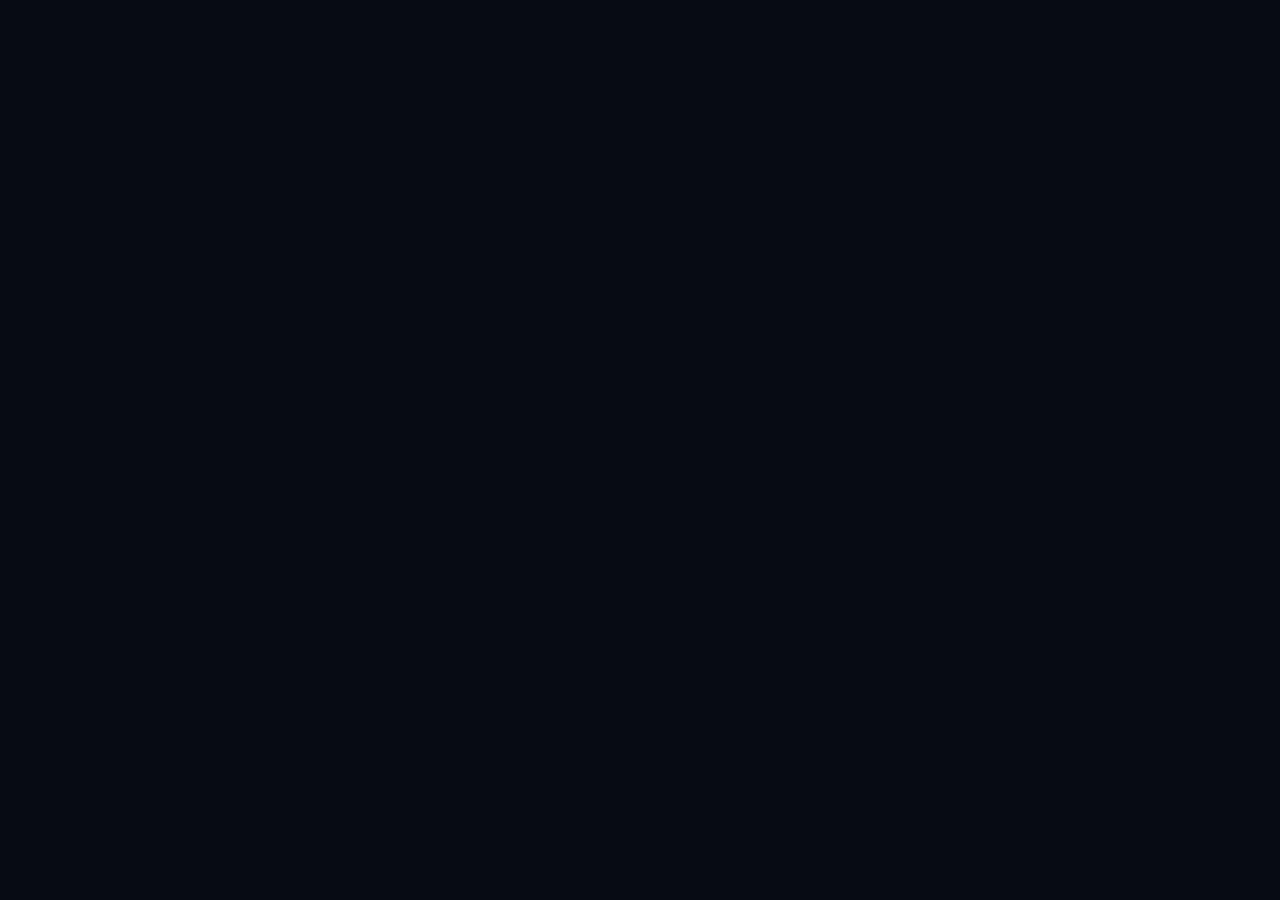
==== commit b2c8242c: "feat(ai): Add CSV/Excel file upload and auto-analysis via SheetJS" ====
--- a/frontend/index.html
+++ b/frontend/index.html
@@ -414,7 +414,15 @@
 
           <!-- Chat Input -->
           <div class="chat-input-area">
+            <div id="file-upload-indicator" class="file-upload-indicator hidden">
+              <span id="file-upload-name">data.csv</span>
+              <button onclick="removeUploadedFile()">×</button>
+            </div>
             <div class="chat-input-wrapper">
+              <input type="file" id="chat-file-upload" accept=".csv, .xls, .xlsx" class="hidden" onchange="handleFileUpload(event)">
+              <button class="chat-attach-btn" title="Upload CSV or Excel" onclick="document.getElementById('chat-file-upload').click()">
+                <svg width="18" height="18" viewBox="0 0 24 24" fill="none" stroke="currentColor" stroke-width="2"><path d="M21.44 11.05l-9.19 9.19a6 6 0 0 1-8.49-8.49l9.19-9.19a4 4 0 0 1 5.66 5.66l-9.2 9.19a2 2 0 0 1-2.83-2.83l8.49-8.48"/></svg>
+              </button>
               <textarea id="chat-input" class="chat-textarea" placeholder="Ask about stocks, markets, or business strategy..." rows="1" onkeydown="handleChatKey(event)" oninput="autoResizeTextarea(this)"></textarea>
               <button class="chat-send-btn" id="chat-send-btn" onclick="sendChatMessage()">
                 <svg width="16" height="16" viewBox="0 0 24 24" fill="none" stroke="currentColor" stroke-width="2"><line x1="22" y1="2" x2="11" y2="13"/><polygon points="22 2 15 22 11 13 2 9 22 2"/></svg>
@@ -424,7 +432,7 @@
         </div>
 
         <!-- Watchlist -->
-        <div class="watchlist-card glass-card">
+        <div class="watchlist-card glass-card hidden">
           <h3 class="panel-title">
             <svg width="14" height="14" viewBox="0 0 24 24" fill="none" stroke="currentColor" stroke-width="2"><polygon points="12 2 15.09 8.26 22 9.27 17 14.14 18.18 21.02 12 17.77 5.82 21.02 7 14.14 2 9.27 8.91 8.26 12 2"/></svg>
             Watchlist
@@ -438,6 +446,7 @@
   </div>
 
   <!-- Scripts -->
+  <script src="https://cdn.jsdelivr.net/npm/xlsx@0.18.5/dist/xlsx.full.min.js"></script>
   <script src="js/auth.js"></script>
   <script src="js/chart.js"></script>
   <script src="js/stock-api.js"></script>
--- a/frontend/css/styles.css
+++ b/frontend/css/styles.css
@@ -511,7 +511,7 @@
 /* ─── DASHBOARD LAYOUT ─── */
 .dashboard-layout {
   display: grid;
-  grid-template-columns: 1fr 380px;
+  grid-template-columns: 1fr 480px;
   gap: var(--sp-md);
   padding: var(--sp-md);
   height: calc(100vh - 60px);
@@ -715,7 +715,7 @@
 
 .panel-title {
   font-family: var(--font-display);
-  font-size: 0.9rem; font-weight: 700;
+  font-size: 1.1rem; font-weight: 700;
   color: var(--text-primary);
   display: flex; align-items: center; gap: 6px;
   margin-bottom: var(--sp-sm);
@@ -749,7 +749,7 @@
   flex: 1; display: flex; flex-direction: column;
   padding: var(--sp-md);
   overflow: hidden;
-  min-height: 0;
+  min-height: 350px;
 }
 .chat-header {
   display: flex; align-items: center; justify-content: space-between;
@@ -759,21 +759,21 @@
 }
 .chat-title-row { display: flex; align-items: center; gap: var(--sp-sm); }
 .ai-avatar {
-  width: 34px; height: 34px;
+  width: 42px; height: 42px;
   background: linear-gradient(135deg, rgba(0,212,255,0.2), rgba(123,97,255,0.2));
   border: 1px solid rgba(0,212,255,0.3);
   border-radius: var(--r-md);
   display: flex; align-items: center; justify-content: center;
   color: var(--brand-primary);
 }
-.ai-status-text { font-size: 0.68rem; color: var(--text-muted); margin-top: 2px; }
+.ai-status-text { font-size: 0.8rem; color: var(--text-muted); margin-top: 2px; }
 .ai-online-badge {
   display: flex; align-items: center; gap: 5px;
-  font-size: 0.7rem; font-weight: 600;
+  font-size: 0.75rem; font-weight: 600;
   color: var(--green);
   background: rgba(38,166,154,0.1);
   border: 1px solid rgba(38,166,154,0.25);
-  padding: 3px 8px; border-radius: var(--r-full);
+  padding: 4px 10px; border-radius: var(--r-full);
 }
 .ai-dot {
   width: 6px; height: 6px; border-radius: 50%;
@@ -788,6 +788,7 @@
   padding-right: 4px;
   margin-bottom: var(--sp-sm);
   scroll-behavior: smooth;
+  min-height: 150px;
 }
 .chat-messages::-webkit-scrollbar { width: 3px; }
 .chat-messages::-webkit-scrollbar-thumb { background: rgba(255,255,255,0.08); border-radius: var(--r-full); }
@@ -801,22 +802,22 @@
 }
 .chat-message--user { flex-direction: row-reverse; }
 .msg-avatar {
-  width: 28px; height: 28px; border-radius: 50%;
+  width: 32px; height: 32px; border-radius: 50%;
   background: var(--brand-grad);
   display: flex; align-items: center; justify-content: center;
-  font-size: 0.65rem; font-weight: 800; color: #fff;
+  font-size: 0.75rem; font-weight: 800; color: #fff;
   flex-shrink: 0;
 }
 .chat-message--ai .msg-avatar {
   background: linear-gradient(135deg, rgba(0,212,255,0.2), rgba(123,97,255,0.2));
   border: 1px solid rgba(0,212,255,0.2);
-  color: var(--brand-primary); font-size: 0.6rem;
+  color: var(--brand-primary); font-size: 0.7rem;
 }
 .msg-bubble {
   max-width: 85%;
-  padding: 10px 14px;
+  padding: 12px 16px;
   border-radius: var(--r-md);
-  font-size: 0.82rem;
+  font-size: 0.95rem;
   line-height: 1.6;
 }
 .chat-message--ai .msg-bubble {
@@ -855,13 +856,13 @@
   margin-bottom: var(--sp-sm);
 }
 .quick-btn {
-  padding: 8px 10px;
+  padding: 10px 12px;
   background: rgba(255,255,255,0.03);
   border: 1px solid var(--glass-border);
   border-radius: var(--r-sm);
   color: var(--text-secondary);
   font-family: var(--font-main);
-  font-size: 0.72rem; font-weight: 500;
+  font-size: 0.82rem; font-weight: 500;
   cursor: pointer; text-align: left;
   transition: all var(--t-fast);
   line-height: 1.3;
@@ -890,13 +891,13 @@
   flex: 1; background: none; border: none; outline: none;
   color: var(--text-primary);
   font-family: var(--font-main);
-  font-size: 0.85rem;
+  font-size: 0.95rem;
   resize: none; overflow: hidden;
-  max-height: 100px; line-height: 1.5;
+  max-height: 120px; line-height: 1.5;
 }
 .chat-textarea::placeholder { color: var(--text-muted); }
 .chat-send-btn {
-  width: 34px; height: 34px;
+  width: 40px; height: 40px;
   background: var(--brand-grad);
   border: none; border-radius: var(--r-sm);
   color: #fff; cursor: pointer;
@@ -907,9 +908,34 @@
 .chat-send-btn:hover { opacity: 0.85; transform: scale(0.95); }
 .chat-send-btn:disabled { opacity: 0.4; cursor: not-allowed; }
 
+.chat-attach-btn {
+  background: none; border: none; color: var(--text-muted);
+  cursor: pointer; padding: 4px;
+  display: flex; align-items: center; justify-content: center;
+  transition: color var(--t-fast);
+}
+.chat-attach-btn:hover { color: var(--brand-primary); }
+
+.file-upload-indicator {
+  display: inline-flex; align-items: center; gap: 8px;
+  background: rgba(0,212,255,0.1);
+  border: 1px solid rgba(0,212,255,0.2);
+  padding: 4px 10px; border-radius: var(--r-full);
+  margin-bottom: 8px;
+  font-size: 0.75rem; color: var(--brand-primary);
+  font-weight: 600;
+}
+.file-upload-indicator button {
+  background: none; border: none; color: inherit;
+  cursor: pointer; font-size: 1.1rem;
+  line-height: 1; padding: 0;
+  display: flex; align-items: center; justify-content: center;
+}
+.file-upload-indicator button:hover { opacity: 0.7; }
+
 /* ─── Responsive ─── */
 @media (max-width: 1200px) {
-  .dashboard-layout { grid-template-columns: 1fr 340px; }
+  .dashboard-layout { grid-template-columns: 1fr 380px; }
   .kpi-row { grid-template-columns: repeat(2, 1fr); }
 }
 
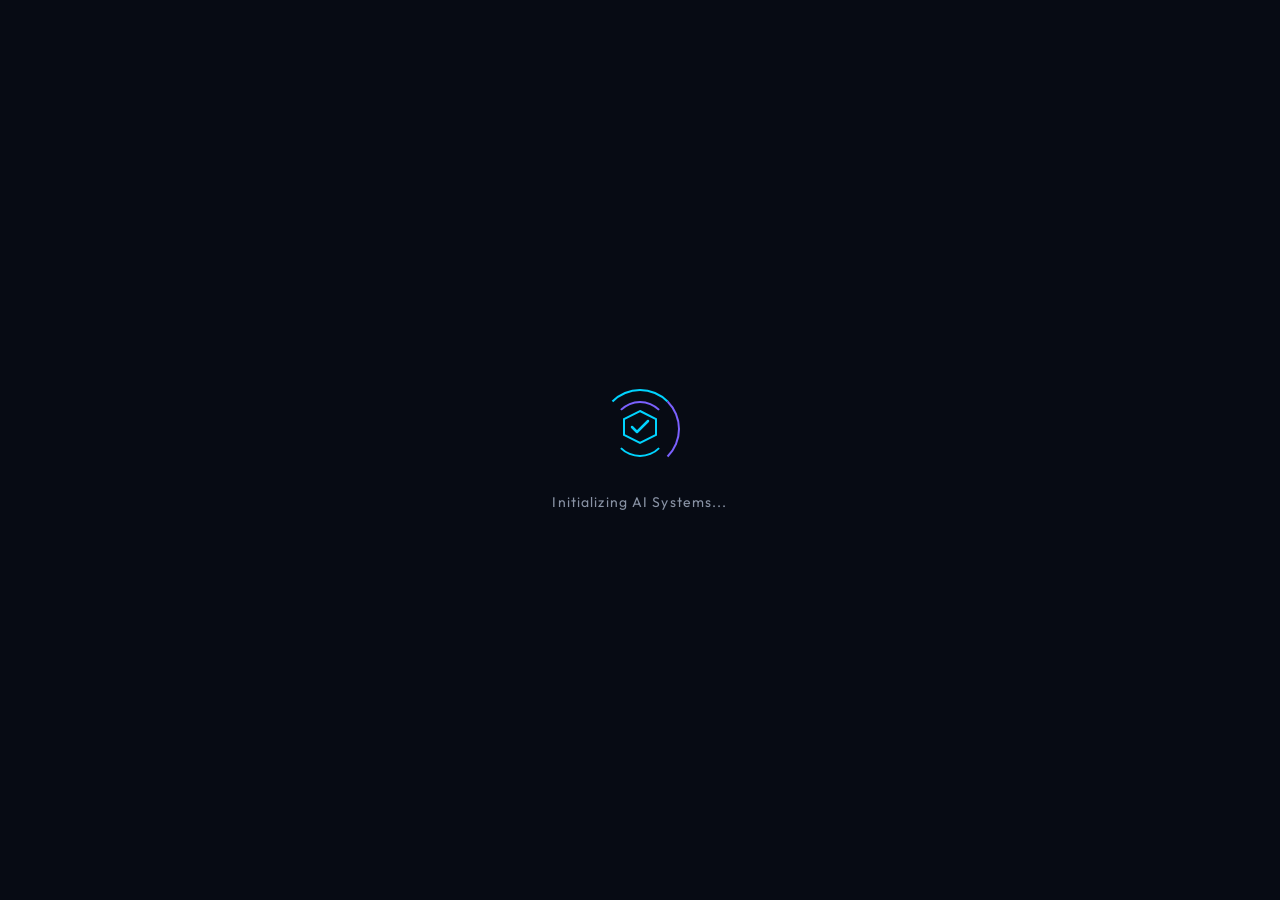
==== commit 64e8a07a: "feat: Add Market Pattern Search Section button" ====
--- a/frontend/index.html
+++ b/frontend/index.html
@@ -299,6 +299,14 @@
               Line
             </button>
           </div>
+          <button id="btn_pattern_search" class="pattern-search-btn">
+            <svg width="16" height="16" viewBox="0 0 24 24" fill="none" stroke="currentColor" stroke-width="2">
+              <path d="M21 21l-4.35-4.35"/>
+              <circle cx="11" cy="11" r="8"/>
+              <polygon points="11,7 14,12 8,12" stroke="none" fill="currentColor" opacity="0.3"/>
+            </svg>
+            Market Pattern Search Section
+          </button>
           <div class="prediction-toggle">
             <label class="toggle-switch" title="Toggle AI Predictions">
               <input type="checkbox" id="prediction-toggle" checked onchange="togglePredictions()" />
--- a/frontend/css/styles.css
+++ b/frontend/css/styles.css
@@ -604,6 +604,28 @@
   background: rgba(0,212,255,0.12);
   color: var(--brand-primary);
 }
+
+.pattern-search-btn {
+  padding: 5px 12px;
+  background: rgba(255,255,255,0.03);
+  border: 1px solid rgba(0,212,255,0.4);
+  color: var(--text-primary);
+  font-family: var(--font-main);
+  font-size: 0.78rem;
+  font-weight: 600;
+  cursor: pointer;
+  border-radius: 4px;
+  transition: all var(--t-fast);
+  display: flex;
+  align-items: center;
+  gap: 6px;
+  box-shadow: 0 4px 12px rgba(0,212,255,0.15);
+}
+.pattern-search-btn:hover {
+  background: rgba(0,212,255,0.1);
+  box-shadow: 0 6px 16px rgba(0,212,255,0.25);
+  border-color: rgba(0,212,255,0.6);
+}
 .prediction-toggle {
   display: flex; align-items: center; gap: var(--sp-sm);
   margin-left: auto;
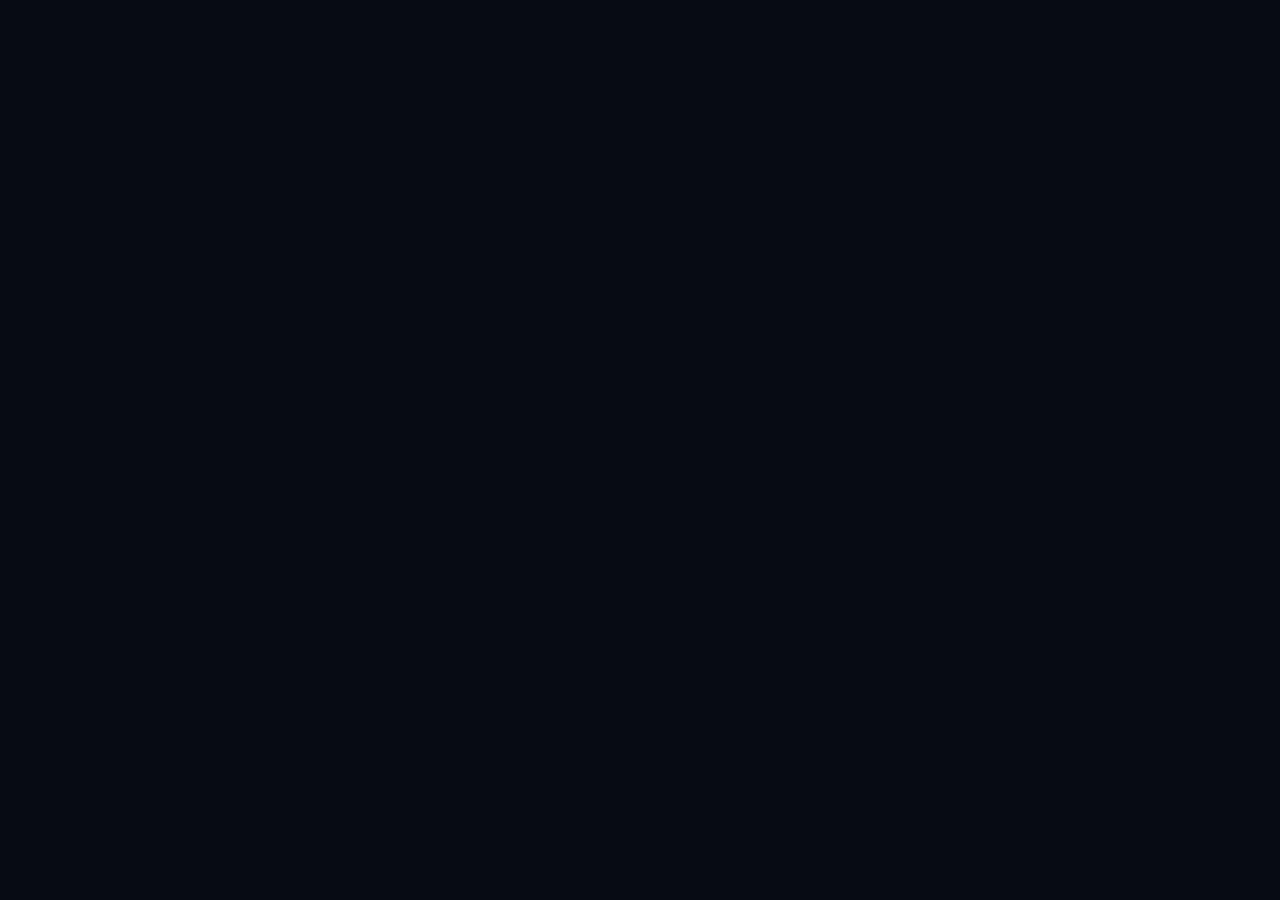
==== commit 192773f3: "fix: Add onclick handler to Pattern Search button" ====
--- a/frontend/index.html
+++ b/frontend/index.html
@@ -299,7 +299,7 @@
               Line
             </button>
           </div>
-          <button id="btn_pattern_search" class="pattern-search-btn">
+          <button id="btn_pattern_search" class="pattern-search-btn" onclick="alert('Market Pattern Search Section is currently under development. Stay tuned!')">
             <svg width="16" height="16" viewBox="0 0 24 24" fill="none" stroke="currentColor" stroke-width="2">
               <path d="M21 21l-4.35-4.35"/>
               <circle cx="11" cy="11" r="8"/>
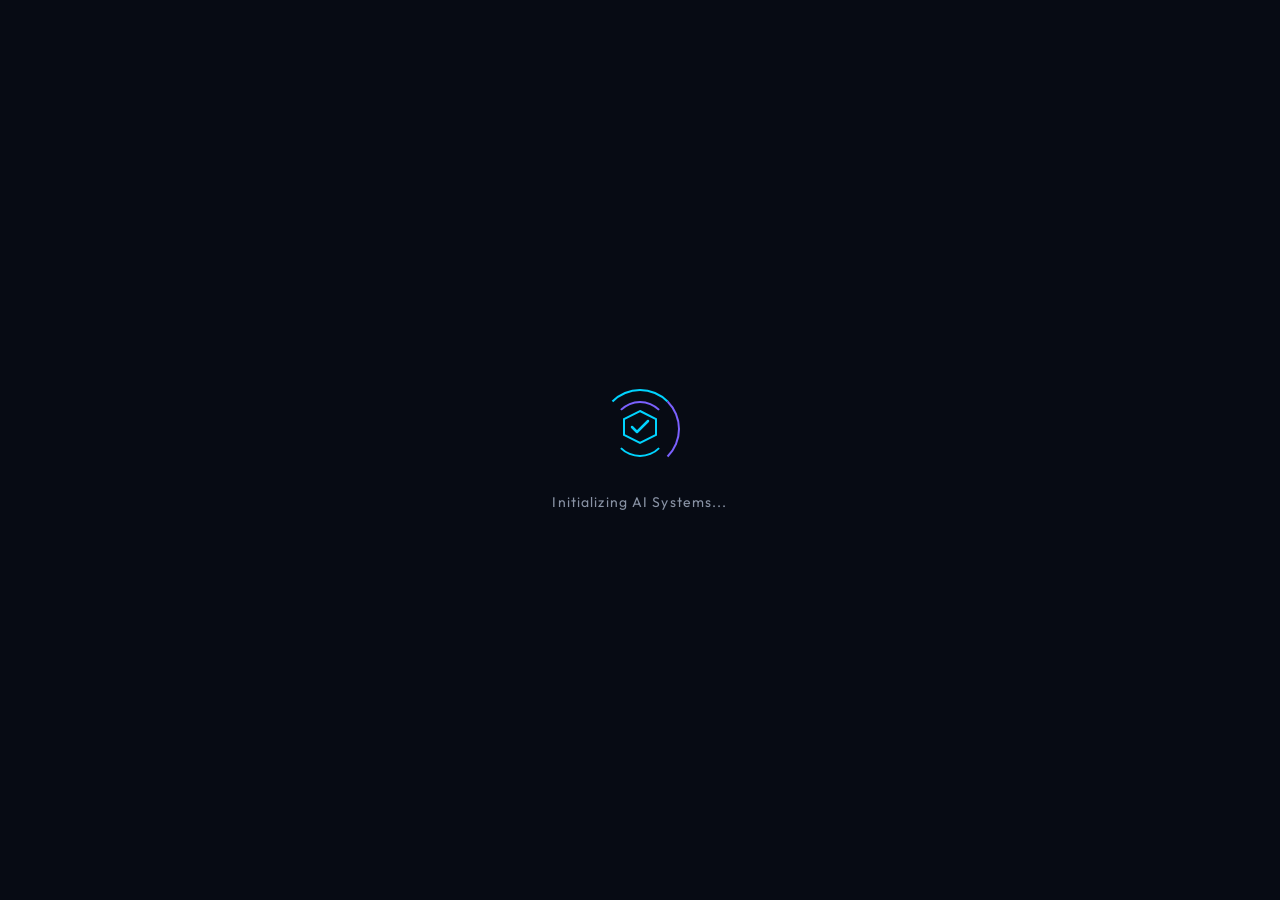
==== commit 92aa72ca: "Revert Market Pattern Search Section changes" ====
--- a/frontend/index.html
+++ b/frontend/index.html
@@ -299,14 +299,6 @@
               Line
             </button>
           </div>
-          <button id="btn_pattern_search" class="pattern-search-btn" onclick="alert('Market Pattern Search Section is currently under development. Stay tuned!')">
-            <svg width="16" height="16" viewBox="0 0 24 24" fill="none" stroke="currentColor" stroke-width="2">
-              <path d="M21 21l-4.35-4.35"/>
-              <circle cx="11" cy="11" r="8"/>
-              <polygon points="11,7 14,12 8,12" stroke="none" fill="currentColor" opacity="0.3"/>
-            </svg>
-            Market Pattern Search Section
-          </button>
           <div class="prediction-toggle">
             <label class="toggle-switch" title="Toggle AI Predictions">
               <input type="checkbox" id="prediction-toggle" checked onchange="togglePredictions()" />
--- a/frontend/css/styles.css
+++ b/frontend/css/styles.css
@@ -604,28 +604,6 @@
   background: rgba(0,212,255,0.12);
   color: var(--brand-primary);
 }
-
-.pattern-search-btn {
-  padding: 5px 12px;
-  background: rgba(255,255,255,0.03);
-  border: 1px solid rgba(0,212,255,0.4);
-  color: var(--text-primary);
-  font-family: var(--font-main);
-  font-size: 0.78rem;
-  font-weight: 600;
-  cursor: pointer;
-  border-radius: 4px;
-  transition: all var(--t-fast);
-  display: flex;
-  align-items: center;
-  gap: 6px;
-  box-shadow: 0 4px 12px rgba(0,212,255,0.15);
-}
-.pattern-search-btn:hover {
-  background: rgba(0,212,255,0.1);
-  box-shadow: 0 6px 16px rgba(0,212,255,0.25);
-  border-color: rgba(0,212,255,0.6);
-}
 .prediction-toggle {
   display: flex; align-items: center; gap: var(--sp-sm);
   margin-left: auto;
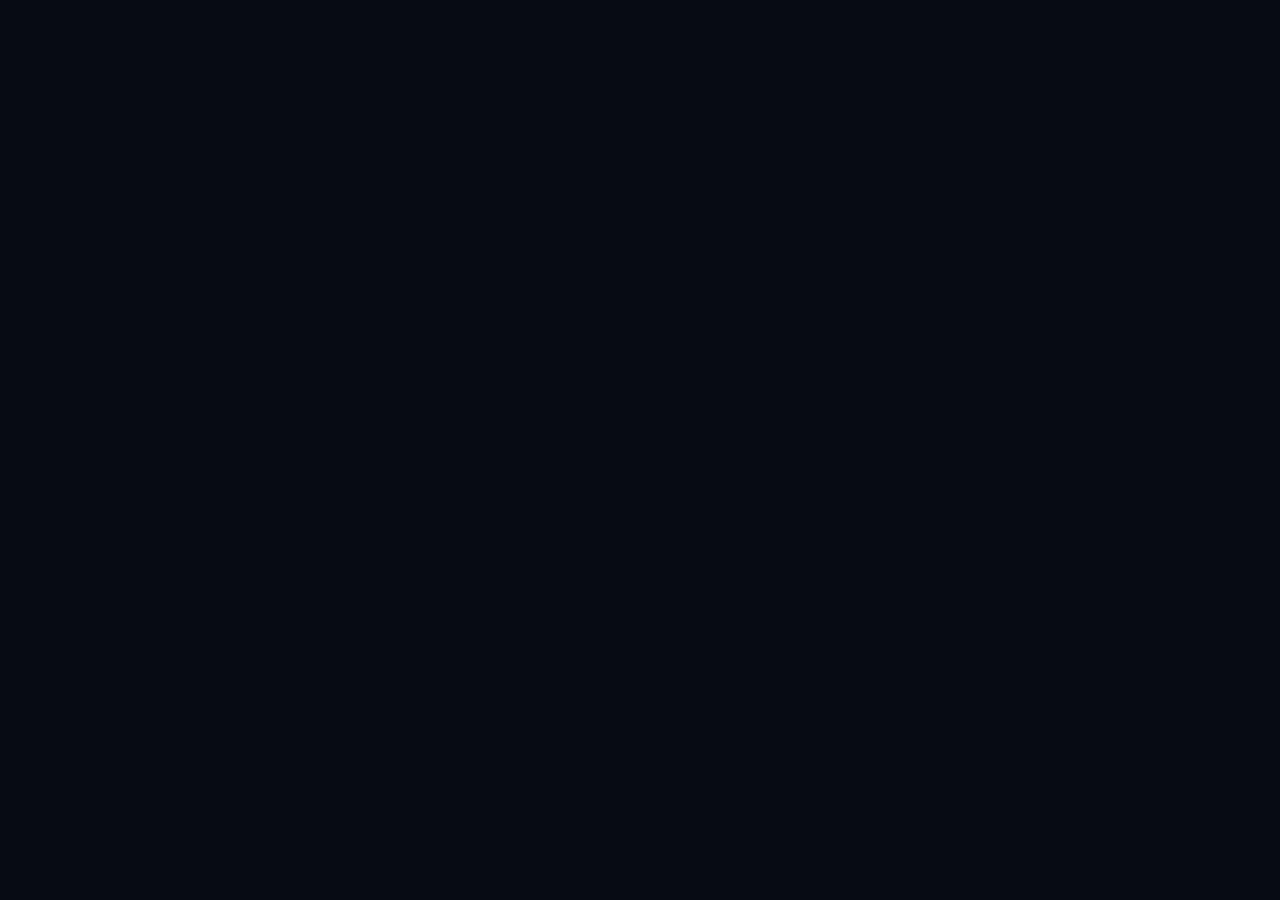
==== commit 8ec3c005: "Add AI Fintech & Business Dashboard module" ====
--- a/frontend/index.html
+++ b/frontend/index.html
@@ -224,6 +224,14 @@
         <div class="nav-live-badge">
           <span class="live-dot"></span>LIVE
         </div>
+        <a href="ai-dashboard.html" id="btn_ai_analytics" class="btn-ai-analytics" title="Open AI Analytics & Finance Dashboard">
+          <svg width="15" height="15" viewBox="0 0 24 24" fill="none" stroke="currentColor" stroke-width="2"><path d="M21 16V8a2 2 0 0 0-1-1.73l-7-4a2 2 0 0 0-2 0l-7 4A2 2 0 0 0 3 8v8a2 2 0 0 0 1 1.73l7 4a2 2 0 0 0 2 0l7-4A2 2 0 0 0 21 16z"/><polyline points="3.27 6.96 12 12.01 20.73 6.96"/><line x1="12" y1="22.08" x2="12" y2="12"/></svg>
+          AI Analytics &amp; Finance
+        </a>
+        <a href="ai-fintech-dashboard.html" id="btn_fintech_analytics" class="btn-fintech-analytics" title="Open AI Fintech &amp; Business Dashboard">
+          <svg width="15" height="15" viewBox="0 0 24 24" fill="none" stroke="currentColor" stroke-width="2"><rect x="2" y="7" width="20" height="14" rx="2"/><path d="M16 7V5a2 2 0 0 0-2-2h-4a2 2 0 0 0-2 2v2"/><line x1="12" y1="12" x2="12" y2="16"/><line x1="10" y1="14" x2="14" y2="14"/></svg>
+          AI Fintech Analytics
+        </a>
         <div class="nav-time" id="nav-time"></div>
         <div class="nav-user" id="nav-user">
           <div class="user-avatar" id="user-avatar">J</div>
--- a/frontend/css/styles.css
+++ b/frontend/css/styles.css
@@ -508,6 +508,50 @@
   border-color: rgba(239,83,80,0.4);
 }
 
+/* AI Analytics & Finance nav button — add-on module link */
+.btn-ai-analytics {
+  display: flex; align-items: center; gap: 6px;
+  padding: 7px 14px;
+  background: linear-gradient(135deg, rgba(0,212,255,0.08), rgba(123,97,255,0.08));
+  border: 1px solid rgba(0,212,255,0.35);
+  border-radius: var(--r-md);
+  color: var(--brand-primary);
+  font-size: 0.8rem; font-weight: 600;
+  cursor: pointer; text-decoration: none;
+  font-family: var(--font-main);
+  transition: all var(--t-fast);
+  white-space: nowrap;
+  box-shadow: 0 2px 12px rgba(0,212,255,0.12);
+}
+.btn-ai-analytics:hover {
+  background: linear-gradient(135deg, rgba(0,212,255,0.16), rgba(123,97,255,0.16));
+  border-color: rgba(0,212,255,0.6);
+  box-shadow: 0 4px 20px rgba(0,212,255,0.25);
+  color: #fff;
+}
+
+/* AI Fintech Analytics nav button — fintech add-on module link */
+.btn-fintech-analytics {
+  display: flex; align-items: center; gap: 6px;
+  padding: 7px 14px;
+  background: linear-gradient(135deg, rgba(16,185,129,0.08), rgba(6,182,212,0.08));
+  border: 1px solid rgba(16,185,129,0.35);
+  border-radius: var(--r-md);
+  color: #10b981;
+  font-size: 0.8rem; font-weight: 600;
+  cursor: pointer; text-decoration: none;
+  font-family: var(--font-main);
+  transition: all var(--t-fast);
+  white-space: nowrap;
+  box-shadow: 0 2px 12px rgba(16,185,129,0.12);
+}
+.btn-fintech-analytics:hover {
+  background: linear-gradient(135deg, rgba(16,185,129,0.16), rgba(6,182,212,0.16));
+  border-color: rgba(16,185,129,0.6);
+  box-shadow: 0 4px 20px rgba(16,185,129,0.25);
+  color: #fff;
+}
+
 /* ─── DASHBOARD LAYOUT ─── */
 .dashboard-layout {
   display: grid;
